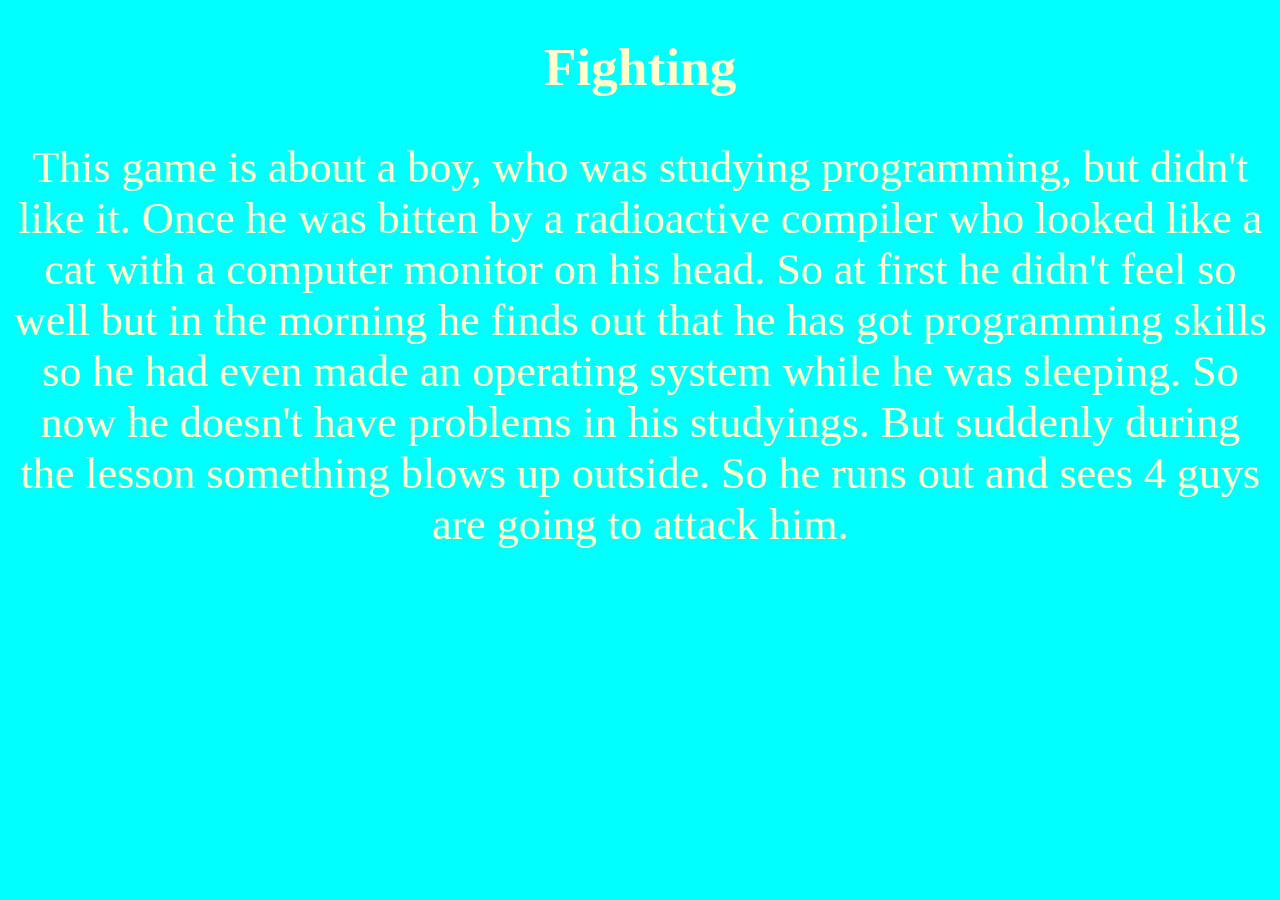
==== about.html @ fb1936d5 "Create about.html" ====
﻿<!DOCTYPE html>
<html lang="en" dir="ltr">
 <head>
  <meta charset="utf-8">
  <title>About</title>
  <style>
body {
  background-color: #00FFFF;
}


p {
  color: #FFFFCC;
  text-decoration: none;
  border-radius: 10px;
  text-align: center;
  font-size: 33pt;
}

h1 { 
  color: #FFFFCC;
  text-decoration: none;
  border-radius: 10px;
  text-align: center;
  font-size: 40pt;
}
 </style>
 </head>

 <body>
    <h1>Fighting</h1>
  <p>This game is about a boy, who was studying programming, but didn't like it. Once he was bitten by a radioactive compiler who looked like a cat with a computer monitor on his head.
So at first he didn't feel so well but in the morning he finds out that he has got programming skills so he had even made an operating system while he was sleeping. So now he doesn't have problems in his studyings. But suddenly during the lesson something blows up outside.
So he runs out and sees 4 guys are going to attack him.</p>
  
 </body>
</html>
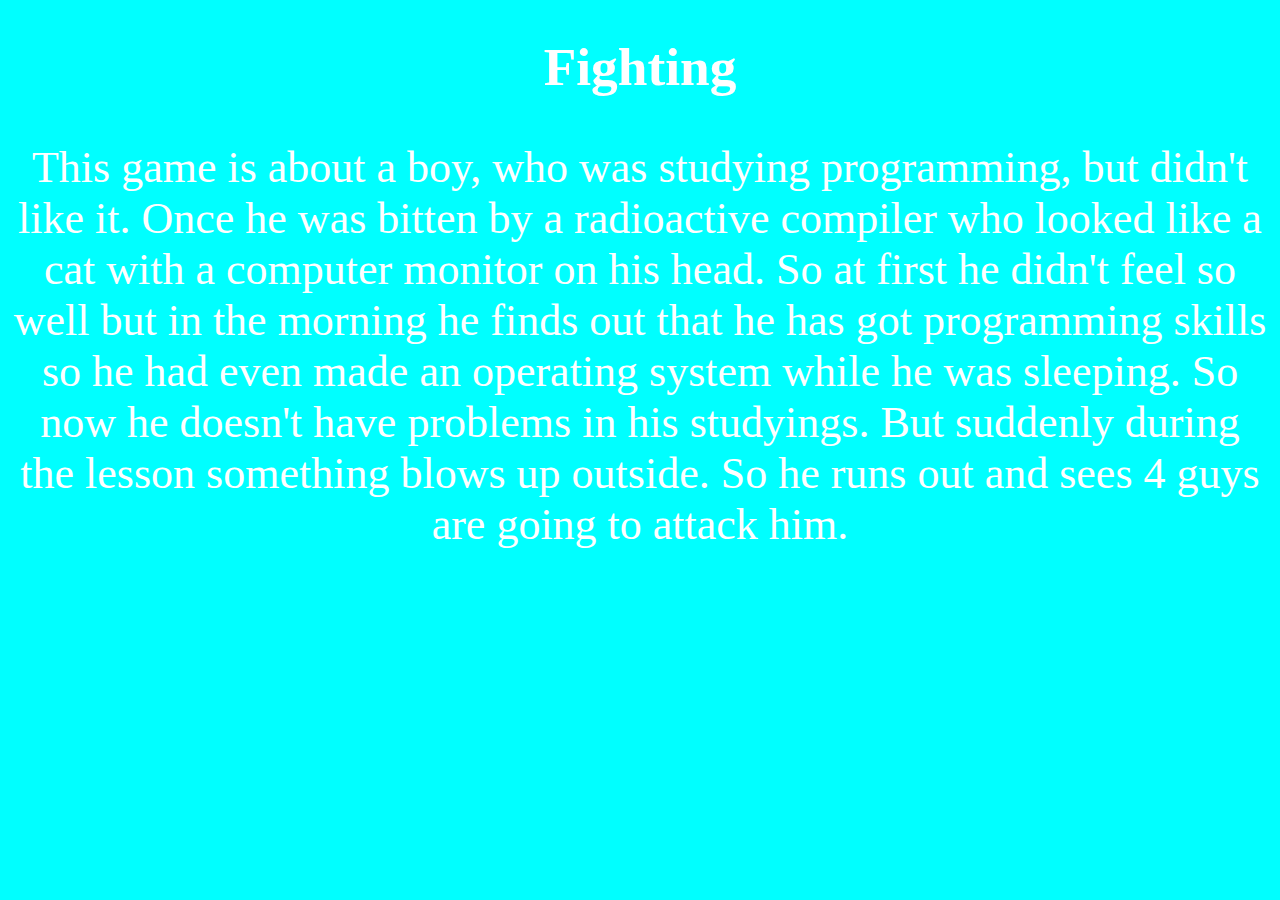
==== commit d9861215: "Design" ====
--- a/about.html
+++ b/about.html
@@ -3,6 +3,7 @@
  <head>
   <meta charset="utf-8">
   <title>About</title>
+  <link rel="shortcut icon" href="game.png" type="image/png">
   <style>
 body {
   background-color: #00FFFF;
@@ -10,7 +11,7 @@
 
 
 p {
-  color: #FFFFCC;
+  color: #FFFFFF;
   text-decoration: none;
   border-radius: 10px;
   text-align: center;
@@ -18,7 +19,7 @@
 }
 
 h1 { 
-  color: #FFFFCC;
+  color: #FFFFFF;
   text-decoration: none;
   border-radius: 10px;
   text-align: center;
@@ -29,9 +30,15 @@
 
  <body>
     <h1>Fighting</h1>
-  <p>This game is about a boy, who was studying programming, but didn't like it. Once he was bitten by a radioactive compiler who looked like a cat with a computer monitor on his head.
-So at first he didn't feel so well but in the morning he finds out that he has got programming skills so he had even made an operating system while he was sleeping. So now he doesn't have problems in his studyings. But suddenly during the lesson something blows up outside.
-So he runs out and sees 4 guys are going to attack him.</p>
+  <p>This game is about a boy, who was studying programming, but didn't like it.
+   Once he was bitten by a radioactive compiler who 
+   looked like a cat with a computer monitor on his head.
+   So at first he didn't feel so well but in the morning he finds 
+   out that he has got programming skills so he had even  made 
+   an operating system while he was sleeping.
+   So now he doesn't have problems in his studyings.
+   But suddenly during the lesson something blows up outside.
+   So he runs out and sees 4 guys are going to attack him.</p>
   
  </body>
-</html>+</html>
